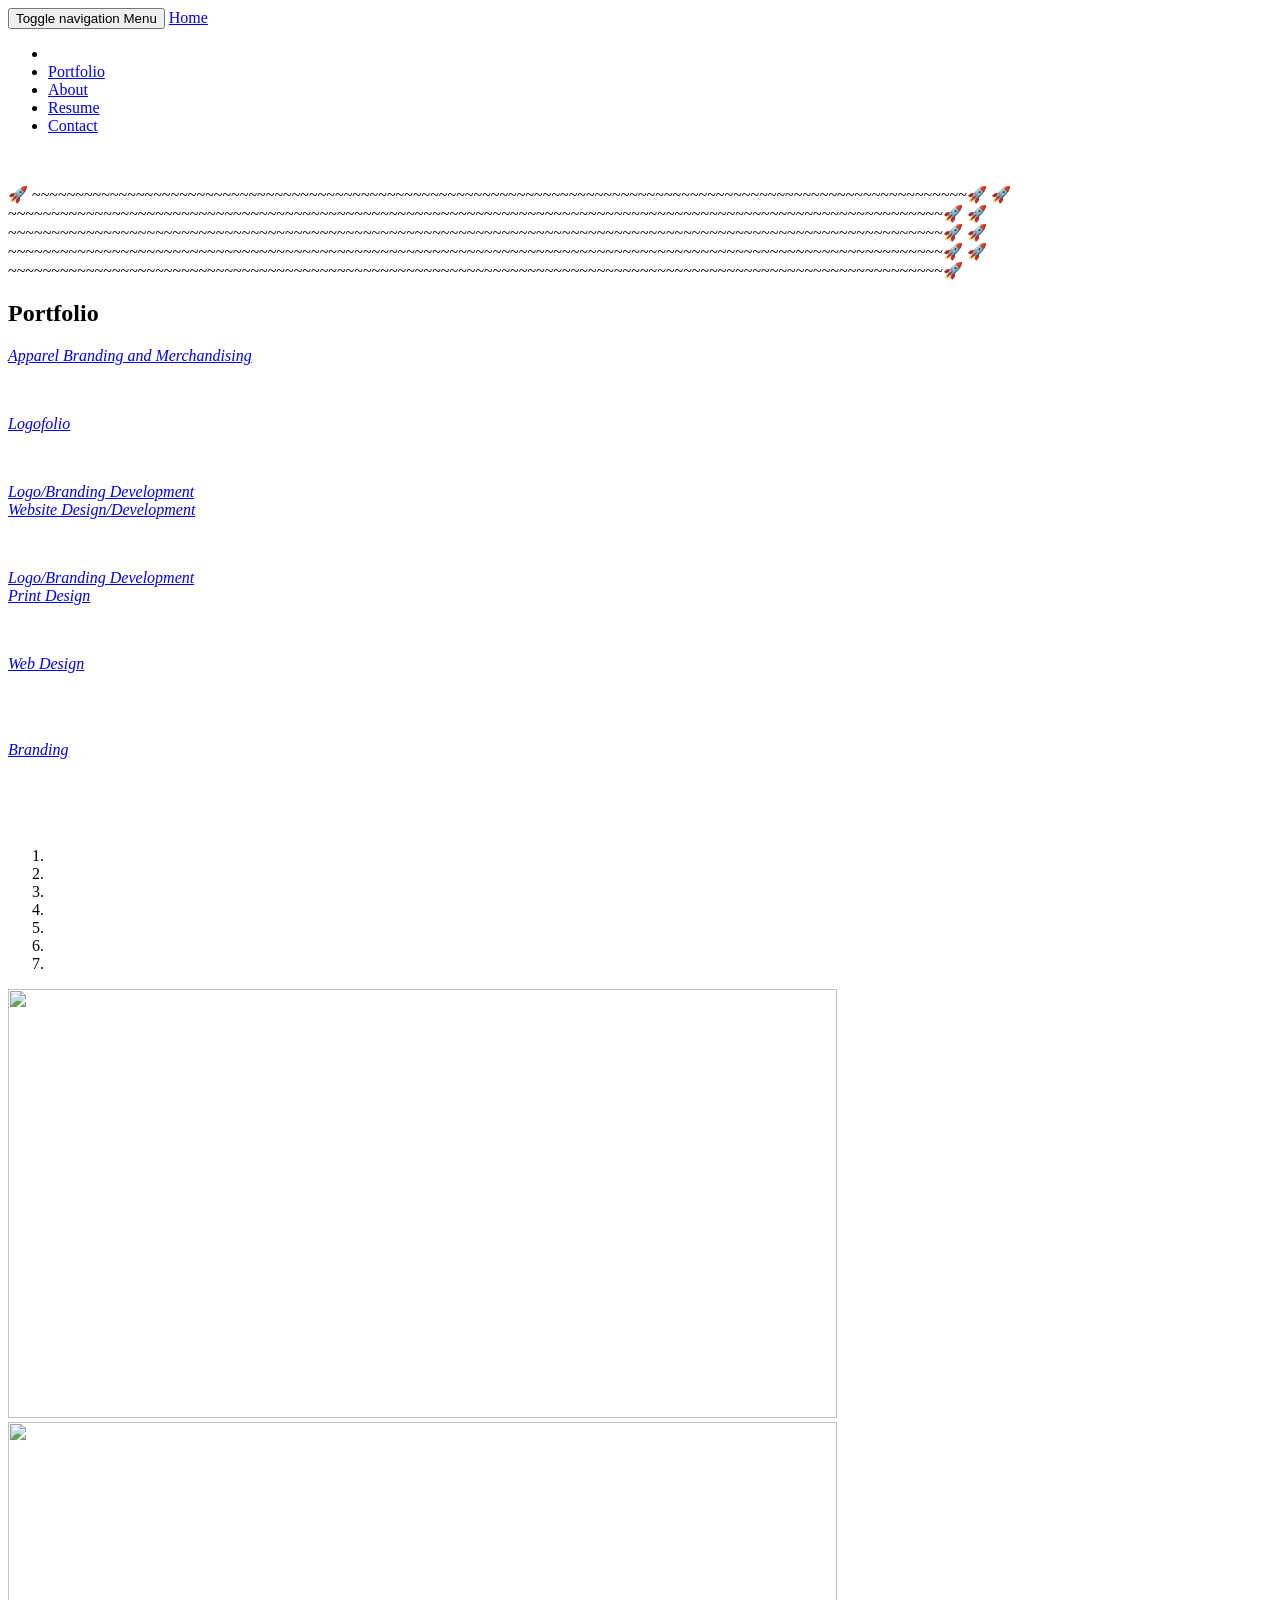
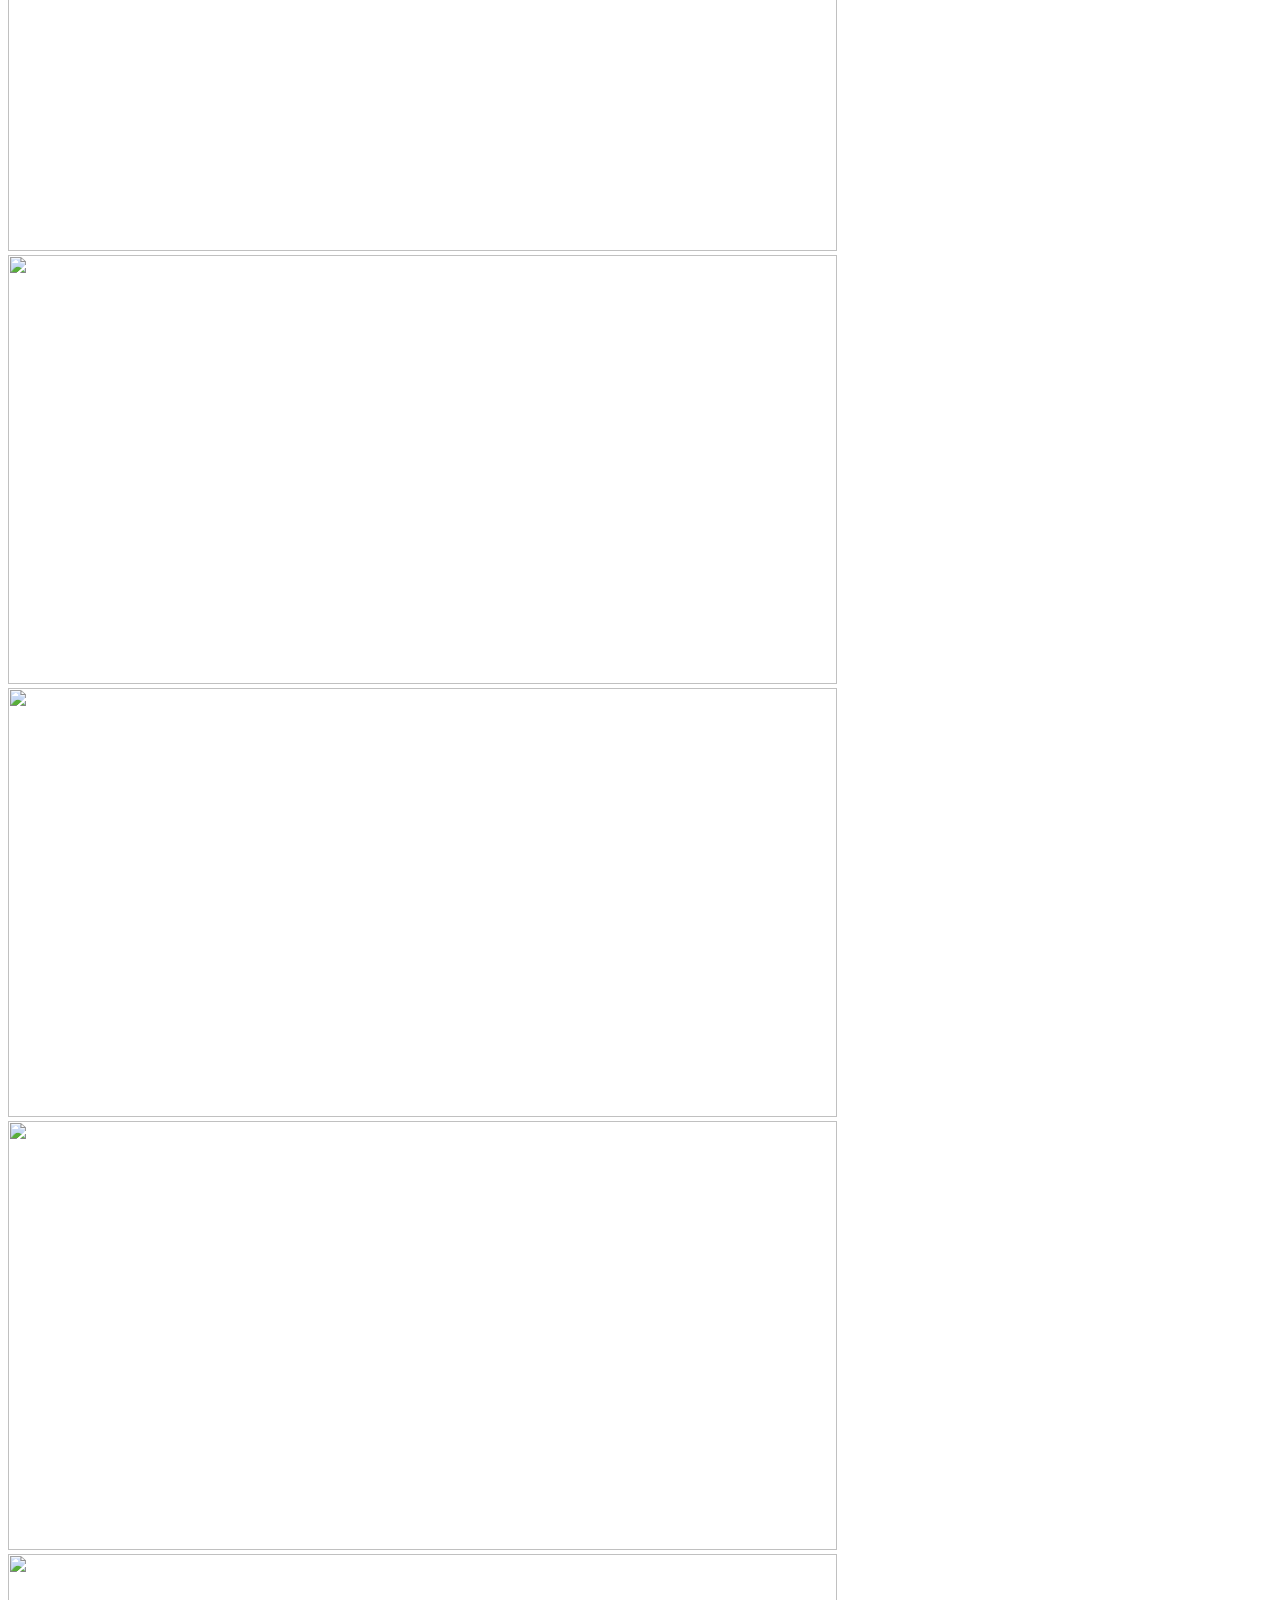
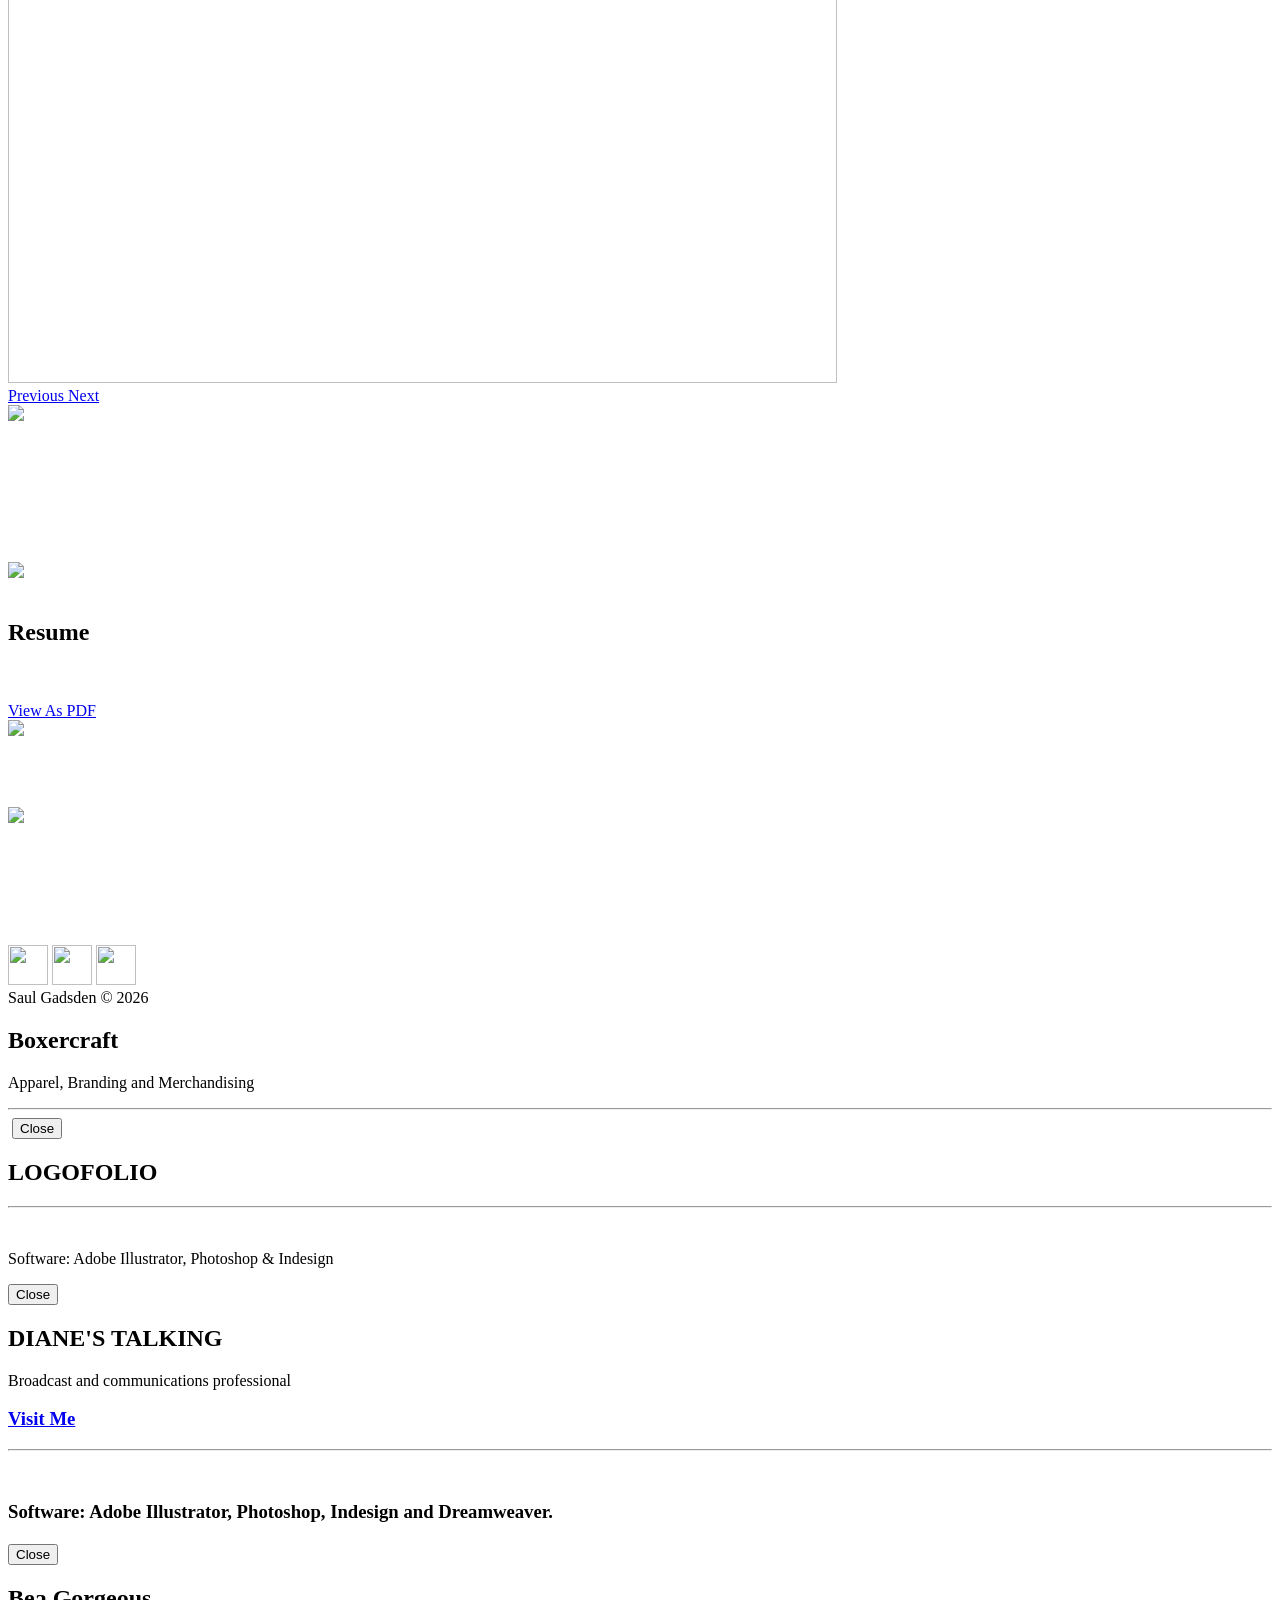
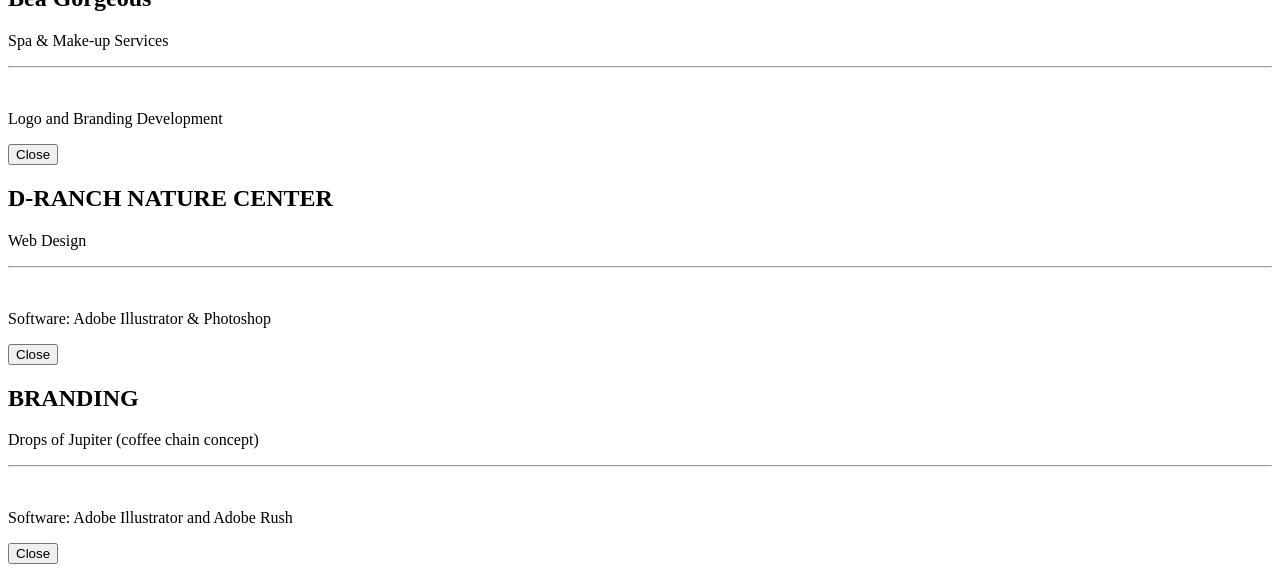
==== index.html @ 0e31ffa1 "Update index.html" ====
<!DOCTYPE html>
<html lang="en">

<head>
<link rel="shortcut icon" href="favicon.ico">

    <meta charset="utf-8">
    <meta http-equiv="X-UA-Compatible" content="IE=edge">
    <meta name="viewport" content="width=device-width, initial-scale=1">
    <meta name="description" content="">
    <meta name="author" content="">

    <title>GREETINGS</title>

    <!-- Bootstrap Core CSS -->
    <link href="vendor/bootstrap/css/bootstrap.min.css" rel="stylesheet">


    <!-- Theme CSS -->
    <link href="css/freelancer.css" rel="stylesheet">

    <!-- Style Sheets-->
     
    <link rel="stylesheet" href="css/animations.css">


    <!-- Custom Fonts -->
    <link href="vendor/font-awesome/css/font-awesome.min.css" rel="stylesheet" type="text/css">
    <link href="https://fonts.googleapis.com/css?family=Montserrat:400,700" rel="stylesheet" type="text/css">
    <link href="https://fonts.googleapis.com/css?family=Lato:400,700,400italic,700italic" rel="stylesheet" type="text/css">
    

    <!--  Scripts  -->
    <script src="http://code.jquery.com/jquery-1.10.1.min.js"></script>

    <!-- HTML5 Shim and Respond.js IE8 support of HTML5 elements and media queries -->
    <!-- WARNING: Respond.js doesn't work if you view the page via file:// -->
    <!--[if lt IE 9]>
        <script src="https://oss.maxcdn.com/libs/html5shiv/3.7.0/html5shiv.js"></script>
        <script src="https://oss.maxcdn.com/libs/respond.js/1.4.2/respond.min.js"></script>
    <![endif]-->

</head>
 


<body id="page-top" class="index">




    <!-- Navigation -->
     <nav id="mainNav" class="navbar navbar-default navbar-fixed-top navbar-custom">
        <div class="container">
            <!-- Brand and toggle get grouped for better mobile display -->
            <div class="navbar-header page-scroll">
                <button type="button" class="navbar-toggle" data-toggle="collapse" data-target="#bs-example-navbar-collapse-1">
                    <span class="sr-only">Toggle navigation</span> Menu <i class="fa fa-bars"></i>
                </button>
                <a class="navbar-brand" href="#page-top">Home</a>
            </div>

            <!-- Collect the nav links, forms, and other content for toggling -->
            <div class="collapse navbar-collapse" id="bs-example-navbar-collapse-1">
                <ul class="nav navbar-nav navbar-right">
                    <li class="hidden">
                        <a href="#page-top"></a>
                    </li>

                    <li class="page-scroll">
                        <a href="#portfolio">Portfolio</a>
                    </li>

                    <li class="page-scroll">
                        <a href="#about">About</a>
                    </li>

                    
                    
                     <li class="page-scroll">
                        <a href="#resume">Resume</a>
                    </li>

                    <li class="page-scroll">
                        <a href="#contact">Contact</a>
                    </li>

                   
                   
                </ul>
            </div>
            <!-- /.navbar-collapse -->
        </div>
        <!-- /.container-fluid -->
    </nav>


    <!-- Header -->
     <header>
        <div class="container-fluid">

            <div class="row">
                <div class="col-lg-12 text-center">
    <div class="col"> <div class="intro-text pulse"></div>
                        <p class="intro-text"><br></p></div>
                            
                        </div>
          <div class="row"> </div>
        </div>
         </div>   
    </header>         


<div class="announcement-bar-marquee">
  <div class="announcement-track">
    <span>🚀 ~~~~~~~~~~~~~~~~~~~~~~~~~~~~~~~~~~~~~~~~~~~~~~~~~~~~~~~~~~~~~~~~~~~~~~~~~~~~~~~~~~~~~~~~~~~~~~~~~~~~~~~~~~~~🚀</span>
    <!-- Repeat the span for a seamless loop -->
    <span>🚀 ~~~~~~~~~~~~~~~~~~~~~~~~~~~~~~~~~~~~~~~~~~~~~~~~~~~~~~~~~~~~~~~~~~~~~~~~~~~~~~~~~~~~~~~~~~~~~~~~~~~~~~~~~~~~🚀</span>
    <span>🚀 ~~~~~~~~~~~~~~~~~~~~~~~~~~~~~~~~~~~~~~~~~~~~~~~~~~~~~~~~~~~~~~~~~~~~~~~~~~~~~~~~~~~~~~~~~~~~~~~~~~~~~~~~~~~~🚀</span>
    <span>🚀 ~~~~~~~~~~~~~~~~~~~~~~~~~~~~~~~~~~~~~~~~~~~~~~~~~~~~~~~~~~~~~~~~~~~~~~~~~~~~~~~~~~~~~~~~~~~~~~~~~~~~~~~~~~~~🚀</span>
    <span>🚀 ~~~~~~~~~~~~~~~~~~~~~~~~~~~~~~~~~~~~~~~~~~~~~~~~~~~~~~~~~~~~~~~~~~~~~~~~~~~~~~~~~~~~~~~~~~~~~~~~~~~~~~~~~~~~🚀</span>
  </div>
</div>

 

    <!-- Portfolio Grid Section -->
    
    <section id="portfolio">
        <div class="container fadeIn animations">
            <div class="row">
                <div class="col-lg-12 text-center">
                    <h2>Portfolio</h2>
                    <span></span>
                </div>
              <div class="col-lg-12 text-center">  
               <div class="row">
                <div class="col-sm-4 portfolio-item">
                    <a href="#portfolioModa1" class="portfolio-link" data-toggle="modal">
                        <div class="caption">
                            <div class="caption-content">
                                <i class="fa fa-smile-o fa-3x"><p>Apparel Branding and Merchandising</p></i>
                            </div>
                        </div>
                        
                        <img src="img/portfolio/dpc2.png" class="img-responsive" alt="">
                    </a>
                </div>

                <div class="col-sm-4 portfolio-item">
                    <a href="#portfolioModa2" class="portfolio-link" data-toggle="modal">
                        <div class="caption">
                            <div class="caption-content">
                                <i class="fa fa-search-plus fa-3x"><p>Logofolio</p></i>
                            </div>
                        </div>
                        <img src="img/portfolio/dfp5.png" class="img-responsive" alt="">
                    </a>
                </div>


                <div class="col-sm-4 portfolio-item">
                    <a href="#portfolioModa3" class="portfolio-link" data-toggle="modal">
                        <div class="caption">
                            <div class="caption-content">
                                <i class="fa fa-search-plus fa-3x"><p>Logo/Branding Development<br>Website Design/Development </p></i>
                            </div>
                        </div>
                        <img src="img/portfolio/dpc2.png" class="img-responsive"target="_blank" alt="">
                    </a>
                </div>
              </div>
            
       </div>


       
                


               <div class="col-sm-4 portfolio-item">
                    <a href="#portfolioModa4" class="portfolio-link" data-toggle="modal">
                        <div class="caption">
                            <div class="caption-content">
                                <i class="fa fa-search-plus fa-3x"><p>Logo/Branding Development<br>Print Design</p></i>
                            </div>
                        </div>
                        <img src="img/portfolio/dfp5.png" class="img-responsive" alt="">
                    </a>
                </div>



 <div class="col-sm-4 portfolio-item">
                    <a href="#portfolioModa5" class="portfolio-link" data-toggle="modal">
                        <div class="caption">
                            <div class="caption-content">
                                <i class="fa fa-search-plus fa-3x"><p>Web Design</p></i>
                            </div>
                        </div>
                        <img src="img/portfolio/dpc2.png" class="img-responsive" alt="">
                    </a>
                </div>



                 <div class="col-sm-4 portfolio-item">
                    <a href="#portfolioModa6" class="portfolio-link" data-toggle="modal">
                        <div class="caption">
                            <div class="caption-content">
                                <i class="fa fa-search-plus fa-3x"><p><br>Branding</p></i>
                            </div>
                        </div>
                        <img src="img/portfolio/dfp5.png" class="img-responsive" alt="">
                    </a>

                </div>

                       


            
           </div>

            </div>
         
       
    </section>


 <!-- T-Shirt Section -->

<section id="tshirts" class="containter-fluid text-center">
  <h1></h1>
  
<div class="carousel">
<div class="container">
  <br>
  <div id="myCarousel" class="carousel slide" data-ride="carousel">

    <!-- Indicators -->

    <ol class="carousel-indicators">
      <li data-target="#myCarousel" data-slide-to="0" class="active"></li>
      <li data-target="#myCarousel" data-slide-to="1"></li>
      <li data-target="#myCarousel" data-slide-to="2"></li>
      <li data-target="#myCarousel" data-slide-to="3"></li>
      <li data-target="#myCarousel" data-slide-to="4"></li>
      <li data-target="#myCarousel" data-slide-to="5"></li>
      <li data-target="#myCarousel" data-slide-to="6"></li>
    </ol>

    <!-- Wrapper for slides -->

    <div class="carousel-inner" role="listbox">
      <div class="item active">
        <img class="img-responsive center-block" src="img/ssg1.png" height="429" width="829">
      </div>

      <div class="item">
        <img class="img-responsive center-block" src="img/ssg2.png" height="429" width="829">
       
      </div>
    
      <div class="item">
        <img class="img-responsive center-block" src="images/tee.png" height="429" width="829">
      </div>

      <div class="item">
        <img class="img-responsive center-block" src="images/tee.png" height="429" width="829">
      </div>
      <div class="item">
        <img class="img-responsive center-block" src="images/tee.png" height="429" width="829">
      </div>
      <div class="item">
        <img class="img-responsive center-block" src="images/tee.png" height="429" width="829">
      </div>
    </div>
    
    </div>




    <!-- Left and right controls -->

    <a class="left carousel-control" href="#myCarousel" role="button" data-slide="prev">
      <span class="glyphicon glyphicon-chevron-left" aria-hidden="true"></span>
      <span class="sr-only">Previous</span>
    </a>
    <a class="right carousel-control" href="#myCarousel" role="button" data-slide="next">
      <span class="glyphicon glyphicon-chevron-right" aria-hidden="true"></span>
      <span class="sr-only">Next</span>
    </a>
  </div>
</div>


   
    
</section>

    <!-- About Section -->
    <section id="about">
       <div class="container">
           <div class="row">
            <div class="col-lg-6 text-left">
                <img src="img/about5.png">

            </div>
               
       <div class="col-lg-6 text-left"><h1 style="color:white;">About</h1>
          <p style="color:white;">
           I’m a creative graphic artist and designer with a career built around turning ideas into visual experiences that connect, communicate, and make an impact.<br>

           Over the years, I’ve had the opportunity to put my creativity to work across design firms, local and regional publications, and the apparel and product development industry.<br> Each experience has expanded the way I approach design—from concept and illustration to typography, branding, apparel graphics, print, and digital design.<br>

           

          </p>
                                                            
     </div>




           </div>







       </div>
    </section>



   



<!-- Resume Section -->
<section id= "resume">
    <div class="container">
           <div class="row">
            <div class="col-lg-6 text-left">

                <img src="img/resume1.png">
                <br> <br> 

            </div>
               
       <div class="col-lg-6 text-left"><h1>Resume</h1> <br> <br> 
       <a href="C:\Users\sgads\Desktop\website\resume\sjg-resume.pdf"target="_blank" button class="button button1">View As PDF</button></a>
                              
     </div>




           </div>







       </div>
        
    </section>




    <!-- Contact Section -->
    <section id="contact">
        <div class="container">
            <div class="row">
                <div class="col-lg-6 text-left">
                    
                    <img src="img/contact1.png">
                   
                </div>

                <div class="col-lg-6 text-left">
                    <h1 style="color:white;">Contact Me</h1>
                    <img src="img/contact3.png">
                      <h3 style="color:white;"> sgadsden29418@mail.com </h3>
                      <h3 style="color:white;"> 470-318-2567</h3>

                  </div>
      

                    
  
    
      
                     

                




           

           <div class="container">

            <div class="row">
                <div class="col-lg-8 col-lg-offset-2">
                   
                        </div>
                    </form>
                </div>
            </div>
</div>
        
        <br>
        
    </section>

  

    <!-- Footer -->
    <footer class="text-center">
        <div class="footer-above">
            <div class="container">
            <div class="row">
          
         
         <div class="col-lg-12">
         
          <a href="https://www.facebook.com/saul.gadsden.7"><img src="img/fb.png"  target="_blank" height="40" width="40"  ></a>
          <a href="https://www.instagram.com/gadsdensaul/"><img src="img/ins.png"  target="_blank"  height="40" width="40"></a>
          <a href="https://www.linkedin.com/in/saul-gadsden-533a6166/"><img src="img/link-in.png" target="_blank" height="40" width="40"></a>
          
          </div>
         
        </div>
           

        <div class="footer-below">
             Saul Gadsden &copy; 2026 
            
        </div>
    </footer>

    <!-- Scroll to Top Button (Only visible on small and extra-small screen sizes) -->
    <div class="scroll-top page-scroll hidden-sm hidden-xs hidden-lg hidden-md">
        <a class="btn btn-primary" href="#page-top">
            <i class="fa fa-chevron-up"></i>
        </a>
    </div>



    <!-- Portfolio Modals -->
    <div class="portfolio-modal modal fade" id="portfolioModa1" tabindex="-1" role="dialog" aria-hidden="true">
        <div class="modal-content">
            <div class="close-modal" data-dismiss="modal">
                <div class="lr">
                    <div class="rl">
                    </div>
                </div>
            </div>
            <div class="container">
                <div class="row">
                    <div class="col-lg-12"></div>
                        <div class="modal-body"><h2>Boxercraft</h2>
                            <p>Apparel, Branding and Merchandising</p>
                            <hr class="star-primary">
                            <img src="img/portfolio/boxercraft1.png" class="img-responsive img-centered" alt="">
                                                    
                            <button type="button" class="btn btn-default" data-dismiss="modal"><i class="fa fa-times"></i> Close</button>
                        </div>
                    </div>
                </div>
            </div>
        </div>
    </div>


    <div class="portfolio-modal modal fade" id="portfolioModa2" tabindex="-1" role="dialog" aria-hidden="true">
        <div class="modal-content">
            <div class="close-modal" data-dismiss="modal">
                <div class="lr">
                    <div class="rl">
                    </div>
                </div>
            </div>


            <div class="container">
                <div class="row">
                   <div class="col-lg-12"></div>
                        <div class="modal-body">
                            <h2>LOGOFOLIO</h2>
                            <p></p>
                            
                            <hr class="star-primary">
                            <img src="img/portfolio/logo2.png" class="img-responsive img-centered" alt="">
                            
                            <p>Software: Adobe Illustrator, Photoshop & Indesign</p>
                          
                            <button type="button" class="btn btn-default" data-dismiss="modal"><i class="fa fa-times"></i> Close</button>
                        </div>
                    </div>
                </div>
            </div>
        </div>
    </div>



    <div class="portfolio-modal modal fade" id="portfolioModa3" tabindex="-1" role="dialog" aria-hidden="true">
        <div class="modal-content">
            <div class="close-modal" data-dismiss="modal">
                <div class="lr">
                    <div class="rl">
                    </div>
                </div>
            </div>
            <div class="container">
                <div class="row">
                   <div class="col-lg-12"></div>
                        <div class="modal-body">
                            <h2>DIANE'S TALKING</h2>
                            <p>Broadcast and communications professional</p>
                           <h3><a href="http://dianestalking.com"  target="_blank"> Visit Me</a> <h3>
                            <hr class="star-primary">
                            <img src="img/portfolio/dt2.png" class="img-responsive img-centered" alt="">
                            <br> <p>Software: Adobe Illustrator, Photoshop, Indesign and Dreamweaver.  </p>
                             
                            
                            <button type="button" class="btn btn-default" data-dismiss="modal"><i class="fa fa-times"></i> Close</button>
                        </div>
                    </div>
                </div>
            </div>
        </div>
    </div>
    
     <div class="portfolio-modal modal fade" id="portfolioModa4" tabindex="-1" role="dialog" aria-hidden="true">
        <div class="modal-content">
            <div class="close-modal" data-dismiss="modal">
                <div class="lr">
                    <div class="rl">
                    </div>
                </div>
            </div>
            <div class="container">
                <div class="row">
                     <div class="col-lg-12"></div>
                        <div class="modal-body">
                            <h2>Bea Gorgeous</h2>
                            <p>Spa & Make-up Services</p>
                            <hr class="star-primary">
                            <img src="img/portfolio/bea3.png" class="img-responsive img-centered" alt="">
                           
                            <p>Logo and Branding Development</p>
                          
                            <button type="button" class="btn btn-default" data-dismiss="modal"><i class="fa fa-times"></i> Close</button>
                        </div>
                    </div>
                </div>
            </div>
        </div>
    </div>
    

<div class="portfolio-modal modal fade" id="portfolioModa5" tabindex="-1" role="dialog" aria-hidden="true">
        <div class="modal-content">
            <div class="close-modal" data-dismiss="modal">
                <div class="lr">
                    <div class="rl">
                    </div>
                </div>

            </div>
            <div class="container">
                <div class="row">
                     <div class="col-lg-12"></div>
                        <div class="modal-body">
                            <h2>D-RANCH NATURE CENTER</h2>
                            <p>Web Design</p>
                            <hr class="star-primary">
                            <img src="img/portfolio/drnc1.png" class="img-responsive img-centered" alt="">
                            <p>Software: Adobe Illustrator & Photoshop</p>
                            <button type="button" class="btn btn-default" data-dismiss="modal"><i class="fa fa-times"></i> Close</button>
                        </div>
                    </div>
                </div>
            </div>
        </div>
    </div>


<div class="portfolio-modal modal fade" id="portfolioModa6" tabindex="-1" role="dialog" aria-hidden="true">
       <div class="modal-content">
            <div class="close-modal" data-dismiss="modal">
                <div class="lr">
                    <div class="rl">
                    </div>
                </div>
            </div>
            <div class="container">
                <div class="row">
                    <div class="col-lg-12"></div>
                        <div class="modal-body">
                            <h2>BRANDING</h2>
                            <p>Drops of Jupiter (coffee chain concept)</p>
                            <hr class="star-primary">
                            <img src="img/portfolio/doj.png" class="img-responsive img-centered" alt="">
              </div>
                            
                            <p>Software: Adobe Illustrator and Adobe Rush</p>
                          
                            <button type="button" class="btn btn-default" data-dismiss="modal"><i class="fa fa-times"></i> Close</button>
                        </div>
                    </div>
                </div>
            </div>
        </div>
    </div>


    <div class="portfolio-modal modal fade" id="portfolioModa7" tabindex="-1" role="dialog" aria-hidden="true">
        
    </div>






    <!-- jQuery -->
    <script src="vendor/jquery/jquery.min.js"></script>

    <!-- Bootstrap Core JavaScript -->
    <script src="vendor/bootstrap/js/bootstrap.min.js"></script>

    <!-- Plugin JavaScript -->
    <script src="https://cdnjs.cloudflare.com/ajax/libs/jquery-easing/1.3/jquery.easing.min.js"></script>

    <!-- Contact Form JavaScript -->
    <script src="js/jqBootstrapValidation.js"></script>
    <script src="js/contact_me.js"></script>

    <!-- Theme JavaScript -->
    <script src="js/freelancer.min.js"></script>
    

    <script>
  $(window).scroll(function() {
    $('moon5').each(function(){
    var imagePos = $(this).offset().top;

    var topOfWindow = $(window).scrollTop();
      if (imagePos < topOfWindow+400) {
        $(this).addClass("slideUp");
      }
    });
  });
</script>

</body>

</html>
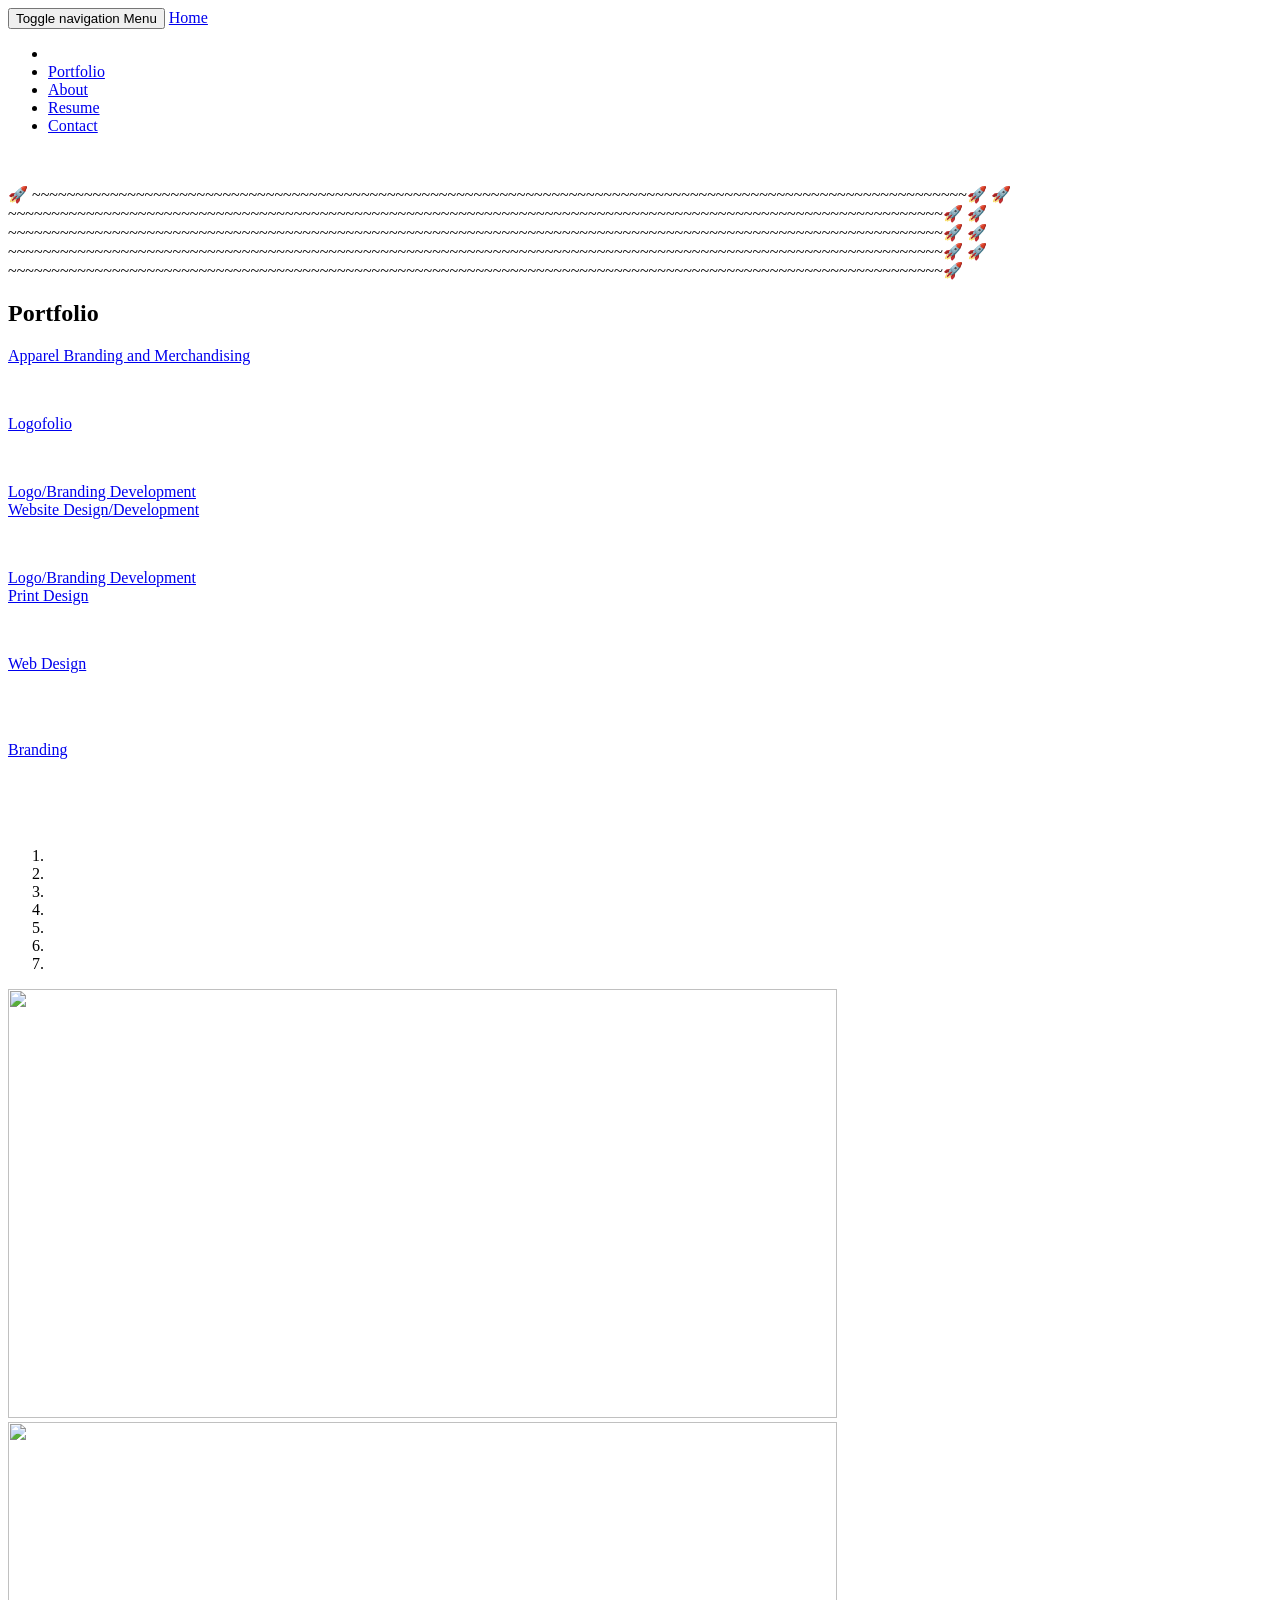
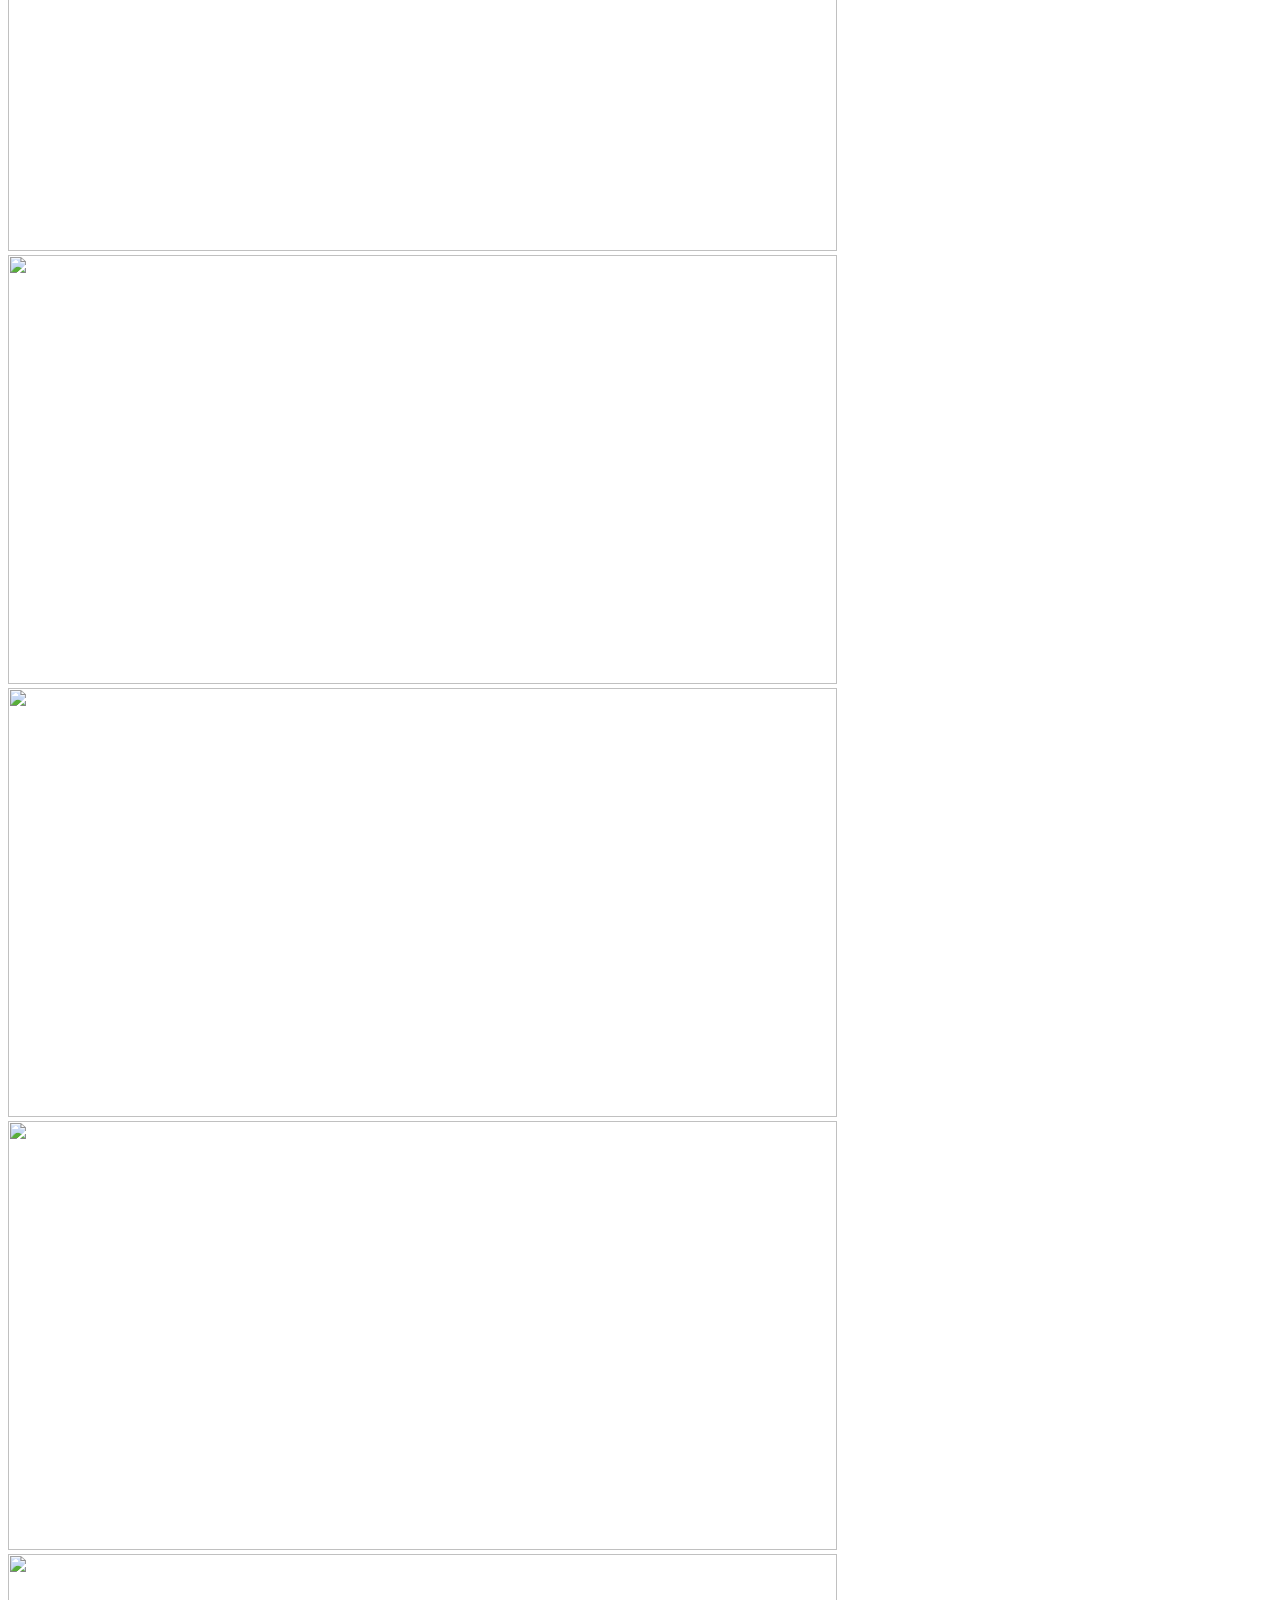
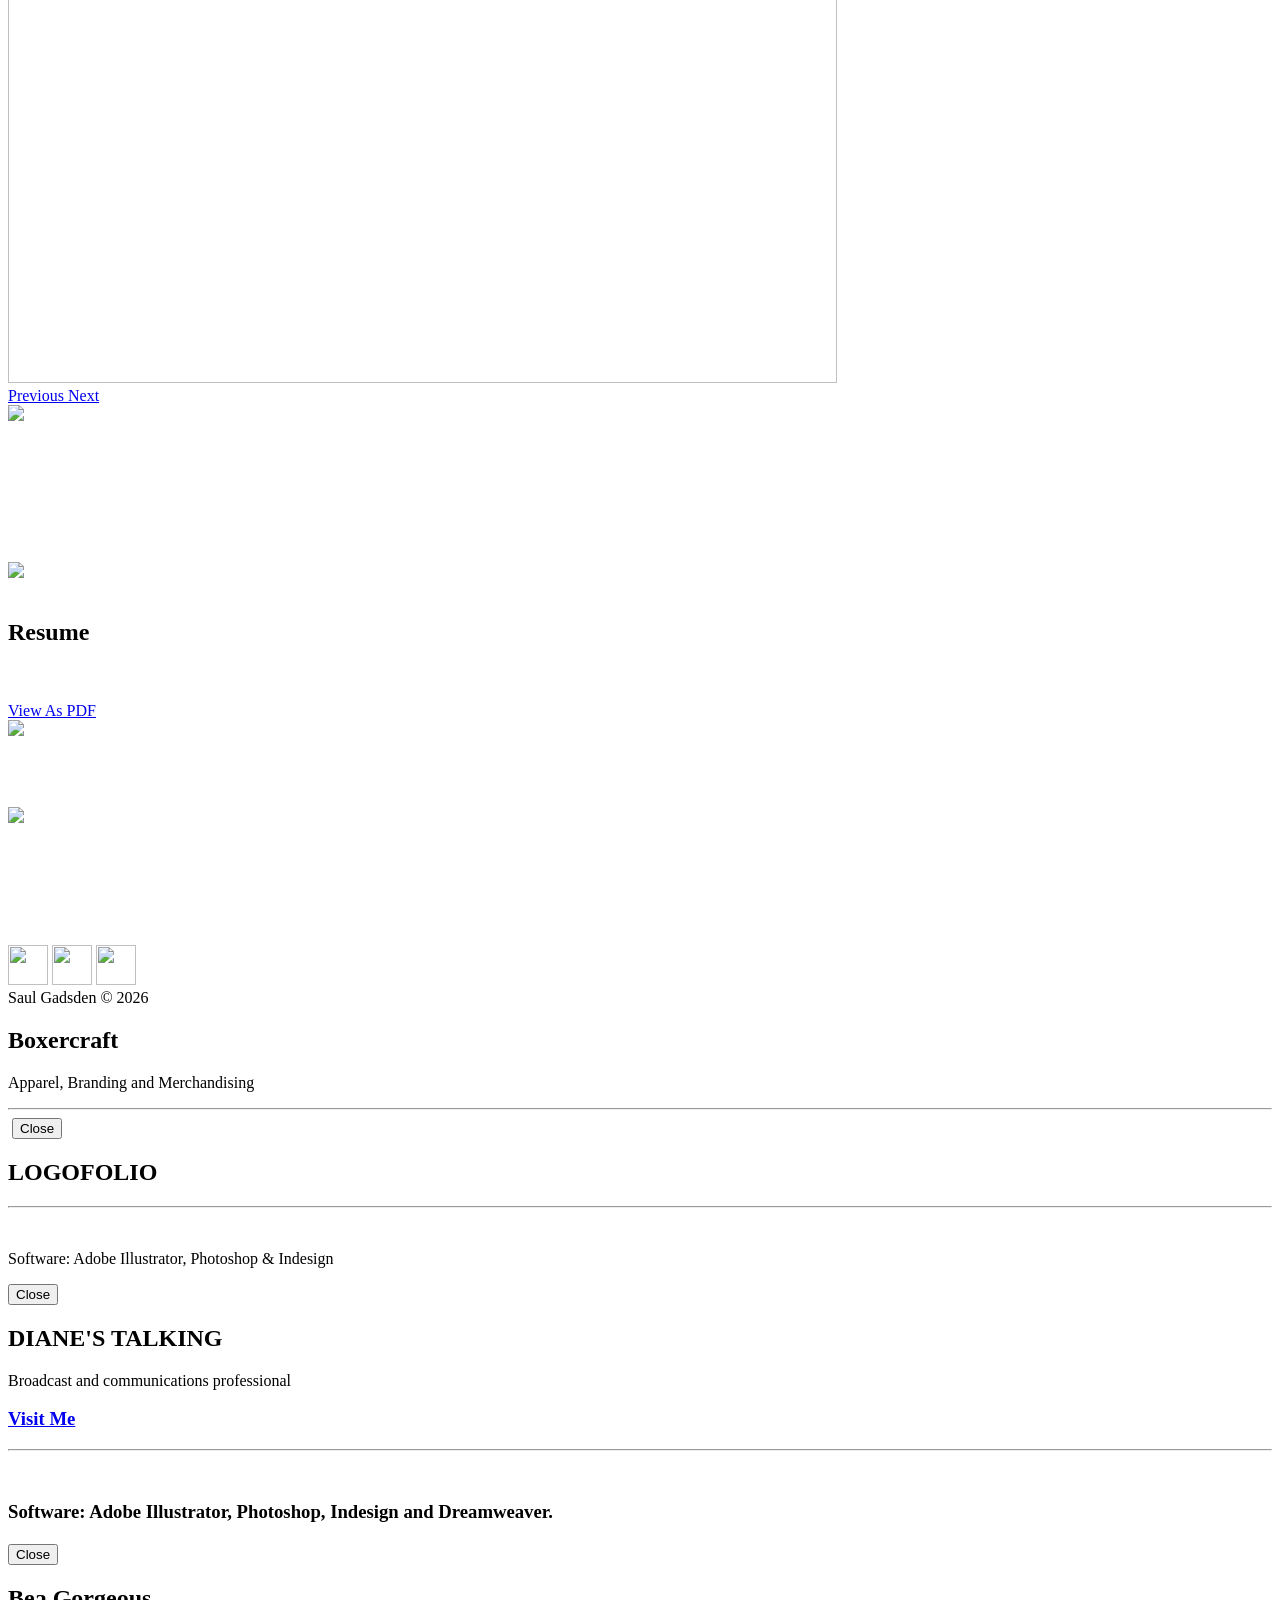
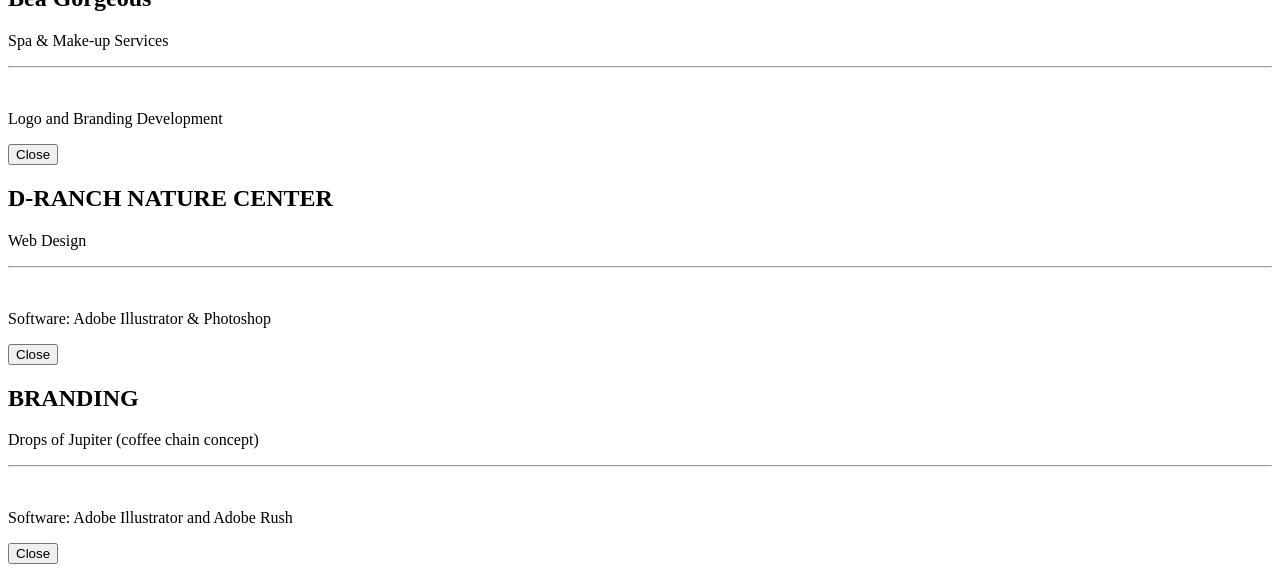
==== commit 83377244: "Add files via upload" ====
--- a/index.html
+++ b/index.html
@@ -17,7 +17,7 @@
 
 
     <!-- Theme CSS -->
-    <link href="css/freelancer.css" rel="stylesheet">
+    <link href="css/freelancer.min.css" rel="stylesheet">
 
     <!-- Style Sheets-->
      
@@ -139,7 +139,7 @@
                     <a href="#portfolioModa1" class="portfolio-link" data-toggle="modal">
                         <div class="caption">
                             <div class="caption-content">
-                                <i class="fa fa-smile-o fa-3x"><p>Apparel Branding and Merchandising</p></i>
+                                <p>Apparel Branding and Merchandising</p>
                             </div>
                         </div>
                         
@@ -151,7 +151,7 @@
                     <a href="#portfolioModa2" class="portfolio-link" data-toggle="modal">
                         <div class="caption">
                             <div class="caption-content">
-                                <i class="fa fa-search-plus fa-3x"><p>Logofolio</p></i>
+                                <p>Logofolio</p>
                             </div>
                         </div>
                         <img src="img/portfolio/dfp5.png" class="img-responsive" alt="">
@@ -163,7 +163,7 @@
                     <a href="#portfolioModa3" class="portfolio-link" data-toggle="modal">
                         <div class="caption">
                             <div class="caption-content">
-                                <i class="fa fa-search-plus fa-3x"><p>Logo/Branding Development<br>Website Design/Development </p></i>
+                                <p>Logo/Branding Development<br>Website Design/Development </p>
                             </div>
                         </div>
                         <img src="img/portfolio/dpc2.png" class="img-responsive"target="_blank" alt="">
@@ -182,7 +182,7 @@
                     <a href="#portfolioModa4" class="portfolio-link" data-toggle="modal">
                         <div class="caption">
                             <div class="caption-content">
-                                <i class="fa fa-search-plus fa-3x"><p>Logo/Branding Development<br>Print Design</p></i>
+                                <p>Logo/Branding Development<br>Print Design</p>
                             </div>
                         </div>
                         <img src="img/portfolio/dfp5.png" class="img-responsive" alt="">
@@ -195,7 +195,7 @@
                     <a href="#portfolioModa5" class="portfolio-link" data-toggle="modal">
                         <div class="caption">
                             <div class="caption-content">
-                                <i class="fa fa-search-plus fa-3x"><p>Web Design</p></i>
+                                <p>Web Design</p>
                             </div>
                         </div>
                         <img src="img/portfolio/dpc2.png" class="img-responsive" alt="">
@@ -208,8 +208,8 @@
                     <a href="#portfolioModa6" class="portfolio-link" data-toggle="modal">
                         <div class="caption">
                             <div class="caption-content">
-                                <i class="fa fa-search-plus fa-3x"><p><br>Branding</p></i>
-                            </div>
+                                <p><br>Branding</p>
+                          </div>
                         </div>
                         <img src="img/portfolio/dfp5.png" class="img-responsive" alt="">
                     </a>
